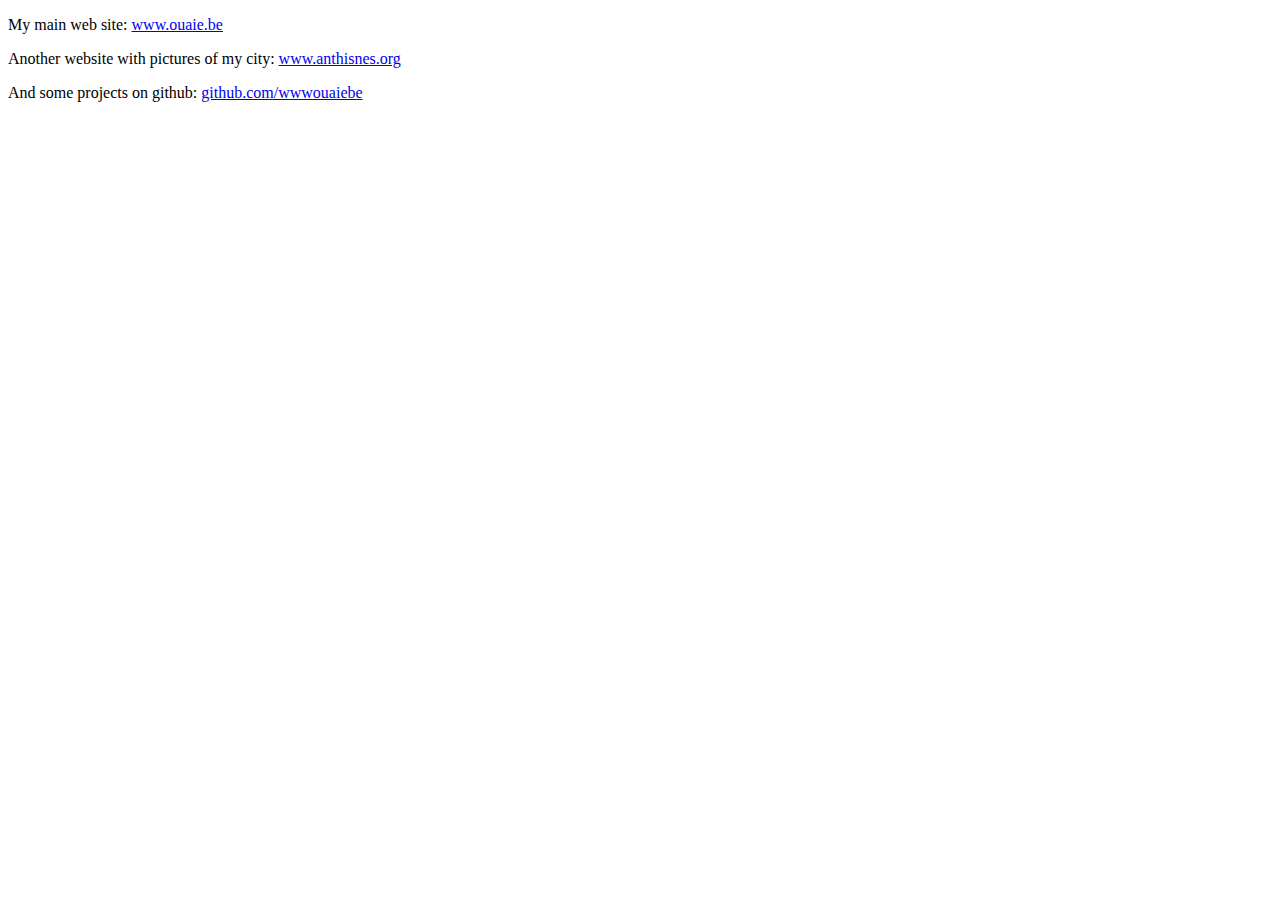
==== index.html @ 75163efe "Added short home page" ====
<!DOCTYPE html>
<html>
	<head>
		<meta charset="UTF-8" />
		<meta name="viewport" content="width=device-width, initial-scale=1.0" />
		<title>wwwouaiebe</title>
		<meta name="ROBOTS" content="INDEX, FOLLOW, ARCHIVE" />
		<meta name="description" lang="fr" content="wwwouaiebe - �coute, le vent dans les arbres..." />
		<meta name="author" content="Christian Guyette" />
		<meta name="dc.title" lang="fr" content="wwwouaiebe" />
		<meta name="dc.description" lang="fr" content="wwwouaiebe - �coute, le vent dans les arbres..." />
		<meta name="dc.language" content="fr" />
		<meta name="dc.publisher" content="Christian Guyette" />
		<meta name="dc.type" content="text" />
	</head>
	<body>
	<p>My main web site: <a href="http://www.ouaie.be" target="_blank">www.ouaie.be</a><p>
	<p>Another website with pictures of my city: <a href="http://www.anthisnes.org" target="_blank">www.anthisnes.org</a><p>
	<p>And some projects on github: <a href="https://github.com/wwwouaiebe" target="_blank">github.com/wwwouaiebe</a><p>
	</body>
</html>
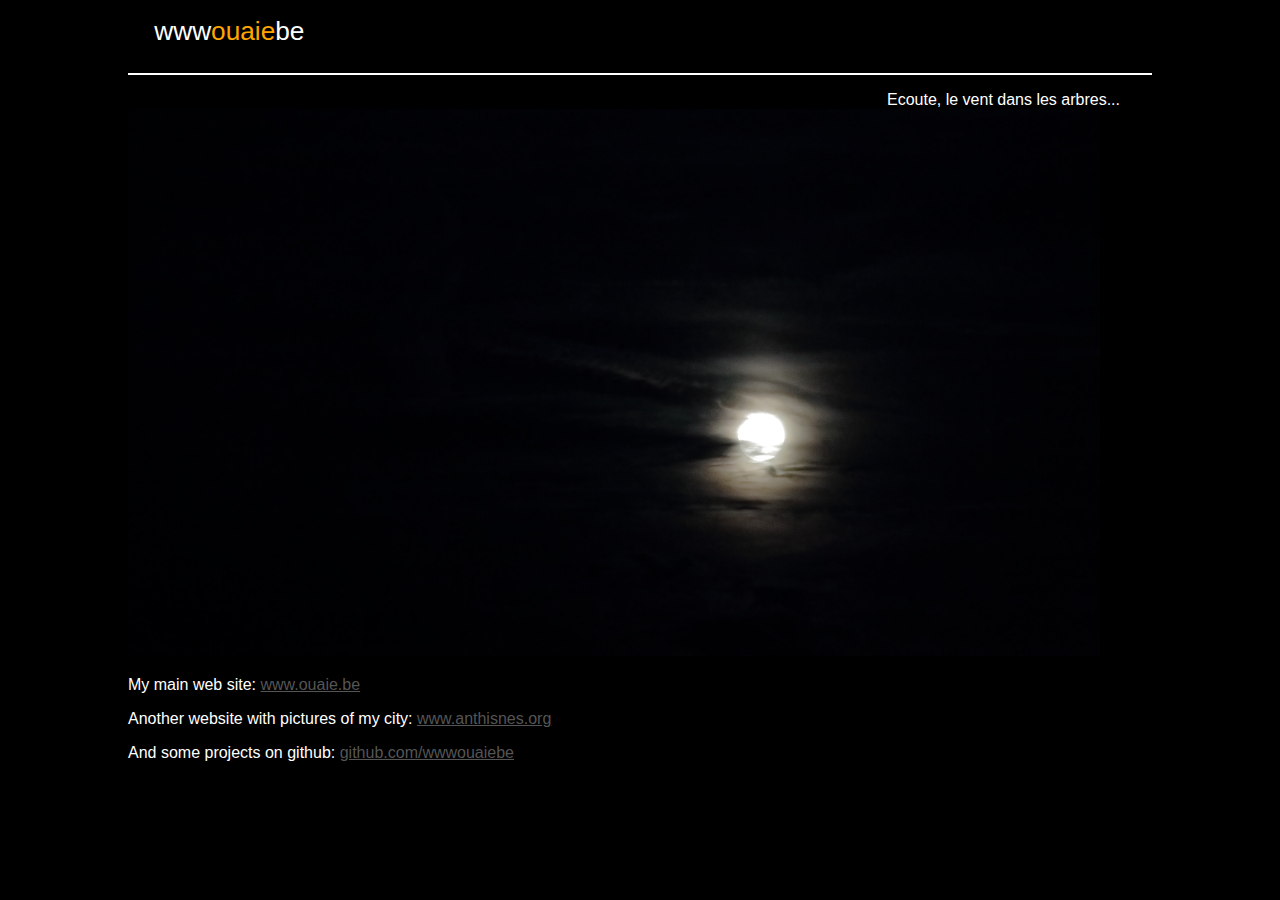
==== commit 851173d2: "Style" ====
--- a/index.html
+++ b/index.html
@@ -12,10 +12,20 @@
 		<meta name="dc.language" content="fr" />
 		<meta name="dc.publisher" content="Christian Guyette" />
 		<meta name="dc.type" content="text" />
+		<link href="index.css" type="text/css" rel="stylesheet" />
 	</head>
 	<body>
-	<p>My main web site: <a href="http://www.ouaie.be" target="_blank">www.ouaie.be</a><p>
-	<p>Another website with pictures of my city: <a href="http://www.anthisnes.org" target="_blank">www.anthisnes.org</a><p>
-	<p>And some projects on github: <a href="https://github.com/wwwouaiebe" target="_blank">github.com/wwwouaiebe</a><p>
+		<div id="wwwouaiebe">www<span>ouaie</span>be</div>
+		<div id="vent">
+			Ecoute, le vent dans les arbres... 
+		</div>	
+		<div id="moon">
+			<img src='1345.jpg' />
+		</div>
+		<div id="text">
+			<p>My main web site: <a href="http://www.ouaie.be" target="_blank">www.ouaie.be</a><p>
+			<p>Another website with pictures of my city: <a href="http://www.anthisnes.org" target="_blank">www.anthisnes.org</a><p>
+			<p>And some projects on github: <a href="https://github.com/wwwouaiebe" target="_blank">github.com/wwwouaiebe</a><p>
+		</div>
 	</body>
 </html>
--- a/index.css
+++ b/index.css
@@ -0,0 +1,49 @@
+body
+{
+	font-family: sans-serif;
+	color : white;
+	background-color : black;
+	margin-left : 10%;
+	margin-right : 10%;
+	margin-top : 1em;
+}
+#wwwouaiebe
+{
+	font-size:164%;
+	border-bottom-style : solid;
+	border-bottom-width : 0.1em;
+	padding-bottom : 1em;
+	padding-left : 1em;
+}
+#wwwouaiebe > span
+{
+	color : orange;
+}
+#wwwouaiebe > span:hover
+{
+	color : purple;
+}
+#vent
+{
+	padding-top : 1em;
+	padding-right : 2em;
+	text-align : right;
+}
+#moon
+{
+	width : 100%;
+	max-width : 972px;
+	text-align : right;
+}
+#moon > img
+{
+	width : 100%;
+}
+#text a
+{
+	color : #555555;
+}
+#text a:hover
+{
+	color : orange;
+}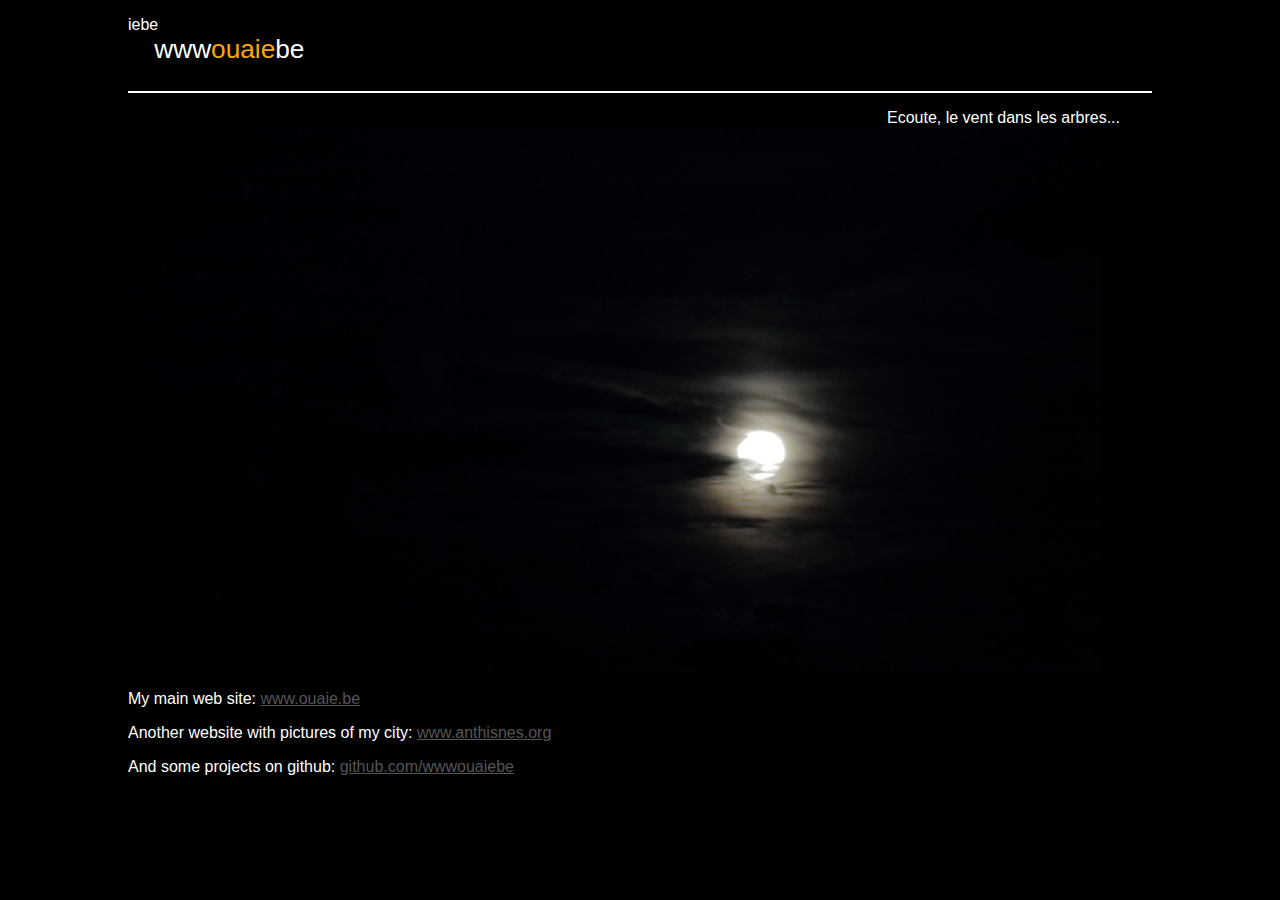
==== commit 28c763e2: "Update index.html" ====
--- a/index.html
+++ b/index.html
@@ -1,4 +1,4 @@
-<!DOCTYPE html>
+iebe<!DOCTYPE html>
 <html>
 	<head>
 		<meta charset="UTF-8" />
@@ -25,7 +25,7 @@
 		<div id="text">
 			<p>My main web site: <a href="http://www.ouaie.be" target="_blank">www.ouaie.be</a><p>
 			<p>Another website with pictures of my city: <a href="http://www.anthisnes.org" target="_blank">www.anthisnes.org</a><p>
-			<p>And some projects on github: <a href="https://github.com/wwwouaiebe" target="_blank">github.com/wwwouaiebe</a><p>
+			<p>And some projects on github: <a href="https://github.com/wwwouaiebe?tab=repositories" target="_blank">github.com/wwwouaiebe</a><p>
 		</div>
 	</body>
 </html>
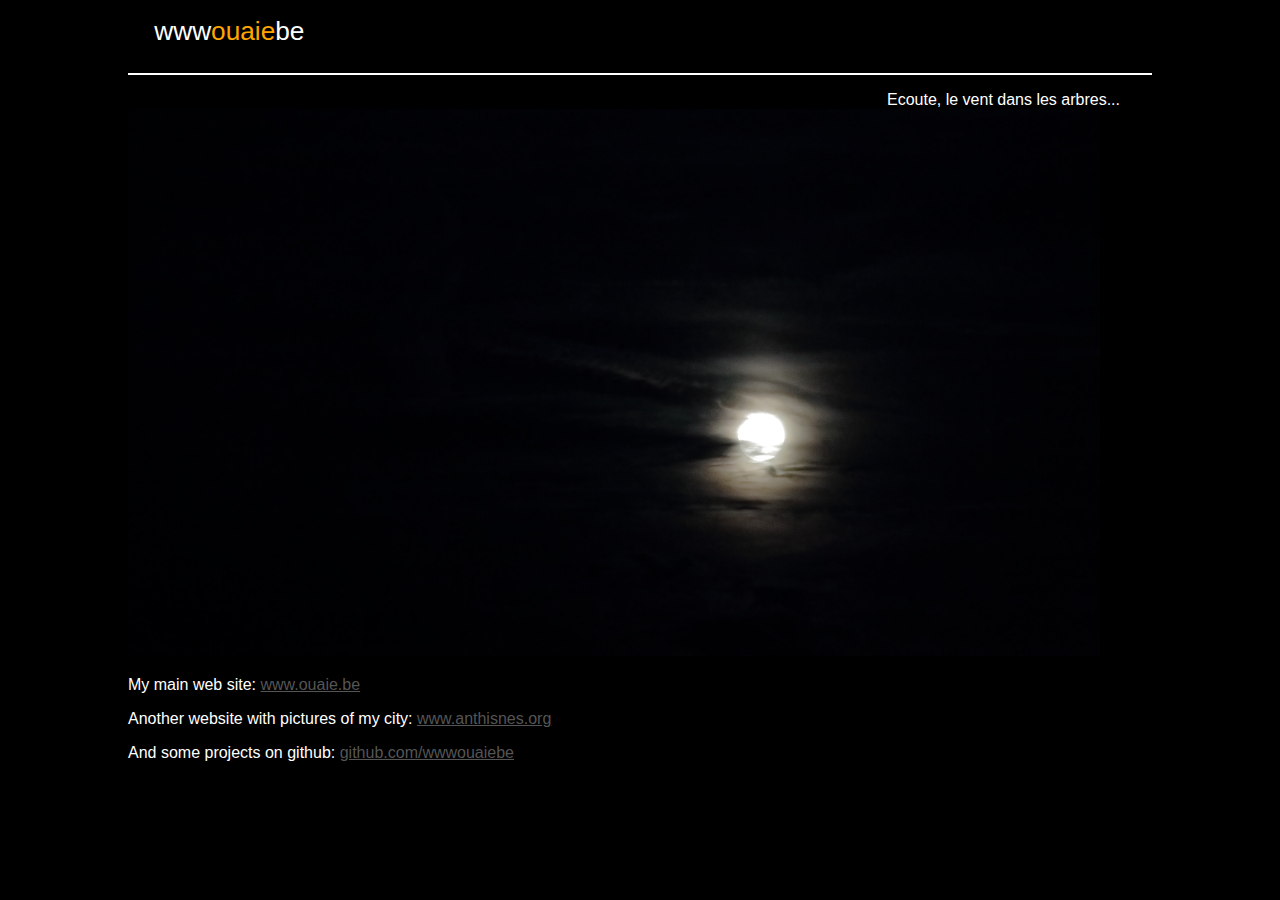
==== commit b2fdfea2: "Update index.html" ====
--- a/index.html
+++ b/index.html
@@ -1,4 +1,4 @@
-iebe<!DOCTYPE html>
+<!DOCTYPE html>
 <html>
 	<head>
 		<meta charset="UTF-8" />
